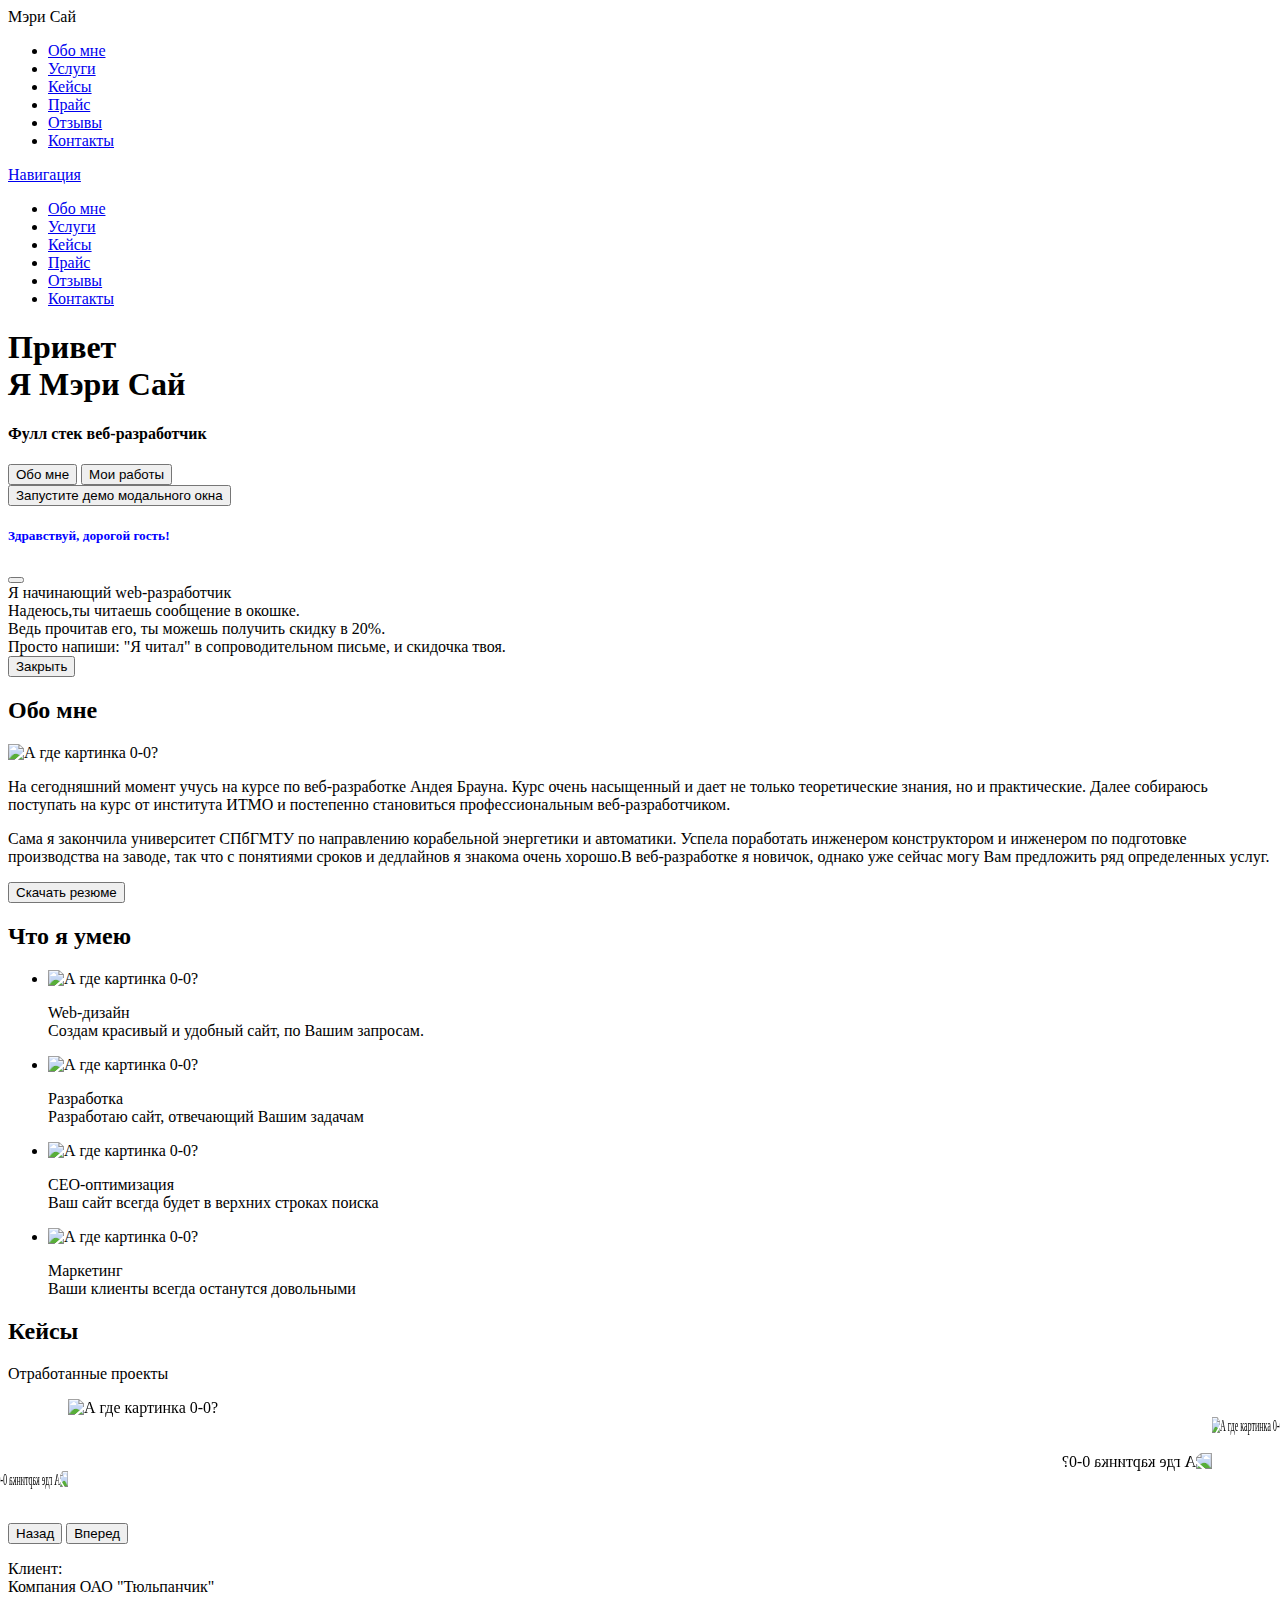
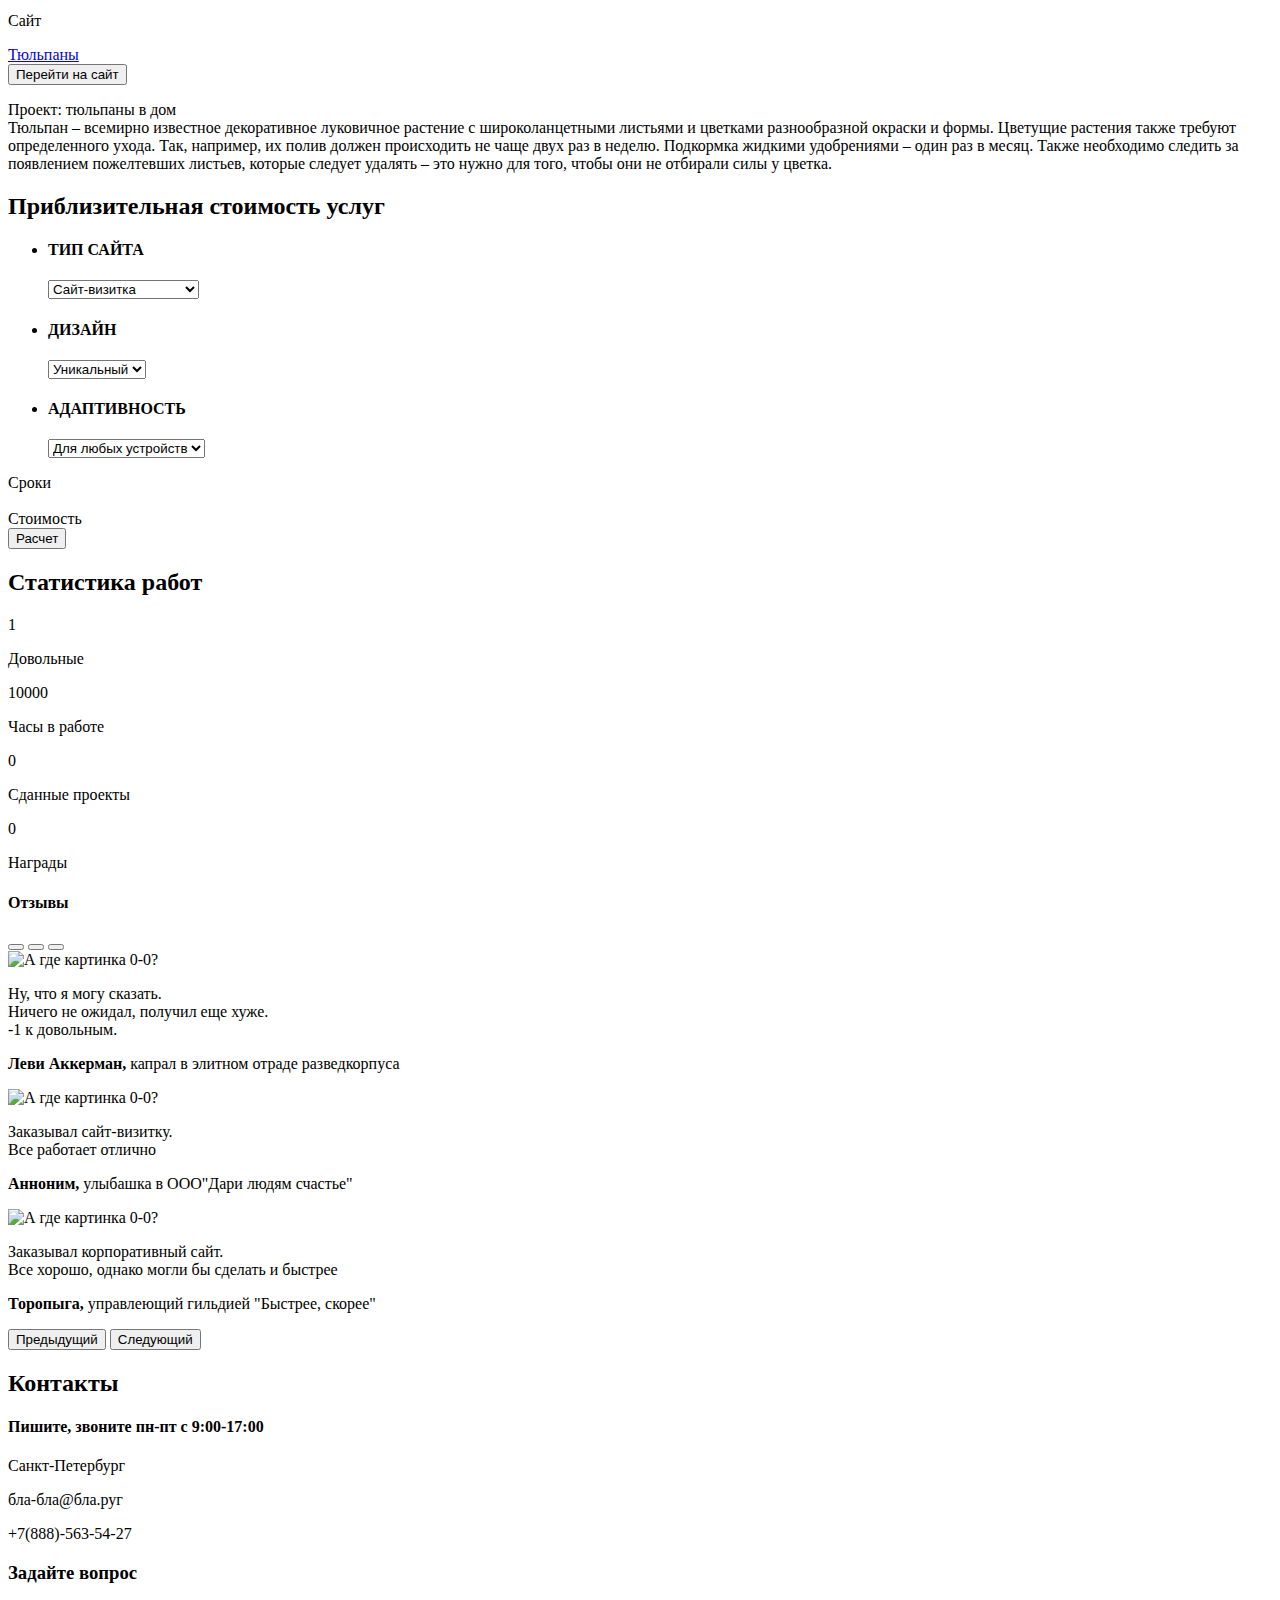
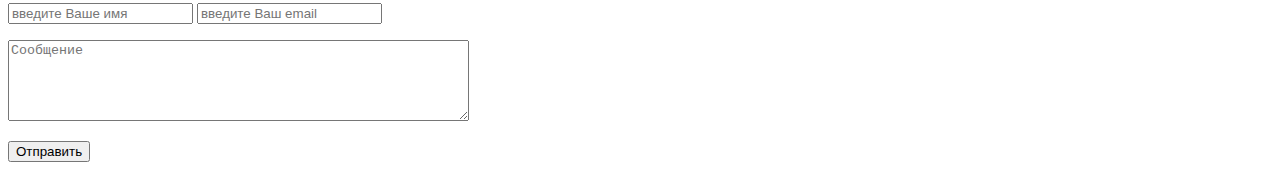
==== index.html @ 0d6e48a0 "hw12" ====
<!DOCTYPE html>
<html lang="en">

<head>
    <meta charset="UTF-8">
    <meta name="description" content="Это моя первая страница">
    <meta name="author" content="Мэри">
    <meta name="robots" content="noindex, nofollow">
    <meta name="viewport" content="width=device-width, initial-scale=1.0">
    <meta property="og:title" content="Это моя первая страница">
    <title>Мэри Потёмкина - веб-разработчик</title>
    <link rel="stylesheet" href="css/reset.css">
    <link rel="stylesheet" href="css/bootstrap.min.css">
    <link rel="stylesheet" href="css/font-awesome.css">
    <link rel="preconnect" href="https://fonts.googleapis.com">
    <link rel="stylesheet" href="css/style.css">
    <link rel="stylesheet" href="css/magnific-popup.css">
    <link rel="stylesheet" href="css/preloader.css">
 
</head>

<body>
    <div class="preloader"><div class="preloader-5"></div></div>
    <header>

        <nav>
            <div class="container">
                <div class="row">
                    <div class="col-xxl-3 col-xl-3 col-lg-3 col-7">
                        <div class="logo">Мэри Cай</div>
                    </div>
                    <div class="px-0 col-xxl-6 col-xl-7 col-lg-8 offset-xxl-3 offset-xl-2 offset-lg-1 d-none d-lg-block">
                        <div class="menu">
                            <ul>
                                <li><a  href="#title_me1">Обо мне</a></li>
                                <li><a  href="#title_ican1">Услуги</a></li>
                                <li><a  href="#title_case1">Кейсы</a></li>
                                <li><a  href="#title_price1">Прайс</a></li>
                                <li><a  href="#title_comment1">Отзывы</a></li>
                                <li><a href="#title_contact1">Контакты</a></li>
                            </ul>
                        </div>
                    </div>
                    <div class="col-5 d-flex d-lg-none flex-column justify-content-center align-items-end ">
                        <div class="dropdown">
                            <a class="btn  btn-outline-light dropdown-toggle" href="#" role="button" id="dropdownMenuLink" data-bs-toggle="dropdown" aria-expanded="false">
                                Навигация
                            </a>

                            <ul class="dropdown-menu" aria-labelledby="dropdownMenuLink">

                                <li><a class="dropdown-item" href="#title_me1">Обо мне</a></li>
                                <li><a class="dropdown-item" href="#title_ican1">Услуги</a></li>
                                <li><a class="dropdown-item" href="#title_case1">Кейсы</a></li>
                                <li><a class="dropdown-item" href="#title_price1">Прайс</a></li>
                                <li><a class="dropdown-item" href="#title_comment1">Отзывы</a></li>
                                <li><a class="dropdown-item" href="#title_contact1">Контакты</a></li>
                            </ul>
                        </div>
                    </div>
                </div>
            </div>
        </nav>

    </header>
    <main>
        <section class="main">
            <div class="container h-100">
                <div class="row align-items-center h-100">
                    <div class="col-lg-6">
                        <div class="title_container">
                            <h1>Привет <br> Я Мэри Caй</h1>
                            <h4><i class="fa fa-paper-plane-o custom-plane" aria-hidden="true"></i>Фулл стек веб-разработчик</h4>
                            <form action="#"> <input type="button" value="Обо мне">
                                <input type="button" value="Мои работы">
                            </form>
                        </div>
                    </div>
                </div>
            </div>
            <button type="button" id="modal" class=" d-none btn btn-primary" data-bs-toggle="modal" data-bs-target="#exampleModal">
  Запустите демо модального окна 
</button>
           
            <div class="modal fade" id="exampleModal" tabindex="-1" aria-labelledby="exampleModalLabel" aria-hidden="true">
  <div class="modal-dialog">
    <div class="modal-content">
      <div class="modal-header">
        <h5 class="modal-title" id="exampleModalLabel">Здравствуй, дорогой гость!</h5>
        <button type="button" class="btn-close" data-bs-dismiss="modal" aria-label="Закрыть"></button>
      </div>
      <div class="modal-body">
        Я начинающий web-разработчик<br>Надеюсь,ты читаешь сообщение в окошке.<br>Ведь прочитав его, ты можешь получить скидку в 20%.
        <br>Просто напиши: "Я читал" в сопроводительном письме, и скидочка твоя.
      </div>
      <div class="modal-footer">
        <button type="button" class="btn btn-secondary" data-bs-dismiss="modal">Закрыть</button>
      </div>
    </div>
  </div>
</div>

        </section>

        <section class="title_me" id="title_me1">
            <h2>Обо мне</h2>
            <img src="img/i.jpg" style="width: 200px" alt="А где картинка 0-0?">
            <div class="Text">
                <p class="one">На сегодняшний момент учусь на курсе по веб-разработке Андея Брауна. Курс очень насыщенный и дает не только теоретические знания, но и практические. Далее собираюсь поступать на курс от института ИТМО и постепенно становиться профессиональным веб-разработчиком.</p>
                <p class="two">Сама я закончила университет СПбГМТУ по направлению корабельной энергетики и автоматики. Успела поработать инженером конструктором и инженером по подготовке производства на заводе, так что с понятиями сроков и дедлайнов я знакома очень хорошо.В веб-разработке я новичок, однако уже сейчас могу Вам предложить ряд определенных услуг.</p>
            </div>
            <form action=""><input type="button" value="Скачать резюме"></form>
        </section>


        <section class="title_ican" id="title_ican1">
            <h2>Что я умею</h2>
            <ul>

                <li class="web"><img src="img/notebook.png" style="height: 45px" alt="А где картинка 0-0?"><br>
                    <p>Web-дизайн<br>Создам красивый и удобный сайт, по Вашим запросам.</p>
                </li>
                <!--<span class="make">Создам красивый и удобный сайт,<br> соответствующий Вашим желаниям.</span>-->

                <li class="razrab"><img src="img/Arrows.png" style="height: 45px" alt="А где картинка 0-0?"><br>
                    <p>Разработка<br>Разработаю сайт, отвечающий Вашим задачам</p>
                </li>
                <!--  <span class="zadacha">Разработаю сайт <br> отвечающий Вашим задачам</span>-->

                <li class="ceo"><img src="img/Rocket.png" style="height: 45px" alt="А где картинка 0-0?"><br>
                    <p>CЕО-оптимизация<br>Ваш сайт всегда будет в верхних строках поиска</p>
                </li>
                <!--<span class="information"> Ваши клиенты слегкостью смогут найти сайт и интересующую их информацию</span>-->

                <li class="marketing"><img src="img/mouthpiece.png" style="height: 45px" alt="А где картинка 0-0?"><br>
                    <p>Маркетинг<br>Ваши клиенты всегда останутся довольными</p>
                </li>
                <!--<span class="happy">Ваши клиенты <br> всегда останутся <br>довольными</span>-->
            </ul>
        </section>


        <section class="title_case" id="title_case1">

            <h2>Кейсы</h2>
            <p class="projekt">Отработанные проекты</p>
            <!--<img src="img/photo.png" style="width:70%" alt="А где картинка 0-0?">-->
            <div class="carousel-3d" data-gap="20">
    <figure class="galery">
        <div><img class="image-link" src="img/lightpicture.svg" data-src="img/flower2.jpg"  href="img/flower2.jpg" alt="А где картинка 0-0?"/></div>
        <div><img class="image-link" src="img/lightpicture.svg" data-src="img/flower3.jpg"  href="img/flower3.jpg" alt="А где картинка 0-0?"/></div>
        <div><img class="image-link" src="img/lightpicture.svg" data-src="img/flower5.jpg"  href="img/flower5.jpg" alt="А где картинка 0-0?"/></div>
         <div><img class="image-link" src="img/lightpicture.svg" data-src="img/flower7.jpg" href="img/flower7.jpg" alt="А где картинка 0-0?"/></div>
        <div><img class="image-link" src="img/lightpicture.svg" data-src="img/flower4.jpg" href="img/flower4.jpg" alt="А где картинка 0-0?"/></div>
        <div><img class="image-link" src="img/lightpicture.svg" data-src="img/flower.jpg"  href="img/flower.jpg" alt="А где картинка 0-0?"/></div>
     
      
    </figure>
    <div class="case">
        <button class="nav prev">Назад</button>
        <button class="nav next">Вперед</button>
    </div>
</div>
            <div class="container">
                <div class="row">  
                    <div class="col-xxl-2 col-xl-2 col-lg-3 col-md-4 col-sm-5 ">
                        <p class="kli">Клиент:
                            <br> <span class="klis">Компания ОАО "Тюльпанчик"</span>
                        </p>
                        <p class="sait">Сайт</p>
                        <a href="https://ru.wikipedia.org/wiki/%D0%A2%D1%8E%D0%BB%D1%8C%D0%BF%D0%B0%D0%BD">Тюльпаны</a>
                        <form action="#"><input type="submit" value="Перейти на сайт"></form>
                    </div>
                    <div class="col-xxl-9 col-xl-9 col-lg-8 col-md-7 offset-xxl-1 offset-xl-1  offset-lg-1 offset-md-1 ">
                        <p class="Pro">Проект: тюльпаны в дом<br>
                            <span class="tp">Тюльпан – всемирно известное декоративное луковичное растение с широколанцетными листьями и цветками разнообразной окраски и формы. Цветущие растения также требуют определенного ухода. Так, например, их полив должен происходить не чаще двух раз в неделю. Подкормка жидкими удобрениями – один раз в месяц. Также необходимо следить за появлением пожелтевших листьев, которые следует удалять – это нужно для того, чтобы они не отбирали силы у цветка.</span>
                        </p>
                    </div>
                </div>
            </div>
        </section>


        <section class="title_price" id="title_price1">
            <h2>Приблизительная стоимость услуг</h2>
            <ul>
                <li>
                    <h4>ТИП САЙТА</h4>
                </li>
                <select name="list1" id="list1" option>
                   
                    <option value="1">Сайт-визитка</option>
                    <option value="2">Корпоративный сайт</option>
                    <option value="3">Интернет магазин</option>
                </select>
                <li>
                    <h4>ДИЗАЙН</h4>
                </li>
                <select name="list1" id="list2" option>
                    <option value="1">Уникальный</option>
                    <option value="2">Шаблонный</option>
                </select>
                <li>
                    <h4>АДАПТИВНОСТЬ</h4>
                </li>
                <select name="list1" id="list3" option>
        
                    <option value="1">Для любых устройств</option>
                    <option value="2">Только для ПК</option>
                    
                </select>
            </ul>
            <span id="js-result">Сроки<br> <br>Стоимость</span>
            <form action="#">
            <input id="js-button" type="button" value="Расчет"></form>
        </section>


        <section class="title_statistika" id="title_statistika1">
            <h2>Статистика работ</h2>
           
            <div class="container">
                <div class="row justify-content-around">
                    <div class="dov col-3">
                        <p  class="num">1</p><span>Довольные</span>
                    </div>
               

                    <div class="hower col-3">
                        <p class="num1">10000</p><span>Часы в работе</span>
                    </div>
                   

                    <div class="zakoncheno col-3">
                        <p class="num2">0</p><span>Сданные проекты</span>
                    </div>
                    

                    <div class="pice col-3">
                        <p class="num3">0</p><span>Награды</span>
                    </div>
                </div>
            </div>
        </section>


        <section class="title_comment" id="title_comment1">
            <h4>Отзывы</h4>
          
            <div id="carouselExampleIndicators" class="carousel carousel-dark slide" data-bs-ride="true">
  <div class="carousel-indicators">
   <form action="">
    <button type="radio" data-bs-target="#carouselExampleIndicators" data-bs-slide-to="0" class="active" aria-current="true" aria-label="Slide 1"></button>
    <button type="radio" data-bs-target="#carouselExampleIndicators" data-bs-slide-to="1" aria-label="Slide 2"></button>
    <button type="radio" data-bs-target="#carouselExampleIndicators" data-bs-slide-to="2" aria-label="Slide 3"></button>
    </form>
  </div>
  <div class="carousel-inner">
    <div class="carousel-item active">
      <img class="Levi" , src="img/Levi.jpg" style="width: 120px" alt="А где картинка 0-0?">
       <p>Ну, что я могу сказать.<br> Ничего не ожидал, получил еще хуже. <br>-1 к довольным.</p>
        <p class="Livi"><b>Леви Аккерман,</b> капрал в элитном отраде разведкорпуса</p>
    </div>
    <div class="carousel-item">
      <img class="smile", src="img/smile2.png" style="width: 200px" alt="А где картинка 0-0?">
         <p>Заказывал сайт-визитку.<br>Все работает отлично</p>
        <p class="Livi"><b>Анноним,</b> улыбашка в ООО"Дари людям счастье"</p>
    </div>
    <div class="carousel-item">
      <img class="faster" src="img/fast.jpg"  style="width: 200px" alt="А где картинка 0-0?">
       <p>Заказывал корпоративный сайт.<br>Все хорошо, однако могли бы сделать и быстрее</p>
        <p class="Livi"><b>Торопыга,</b> управлеющий гильдией "Быстрее, скорее"</p>
    </div>
  </div>
  <button class="carousel-control-prev" type="button" data-bs-target="#carouselExampleIndicators" data-bs-slide="prev">
    <span class="carousel-control-prev-icon" aria-hidden="true"></span>
    <span class="visually-hidden">Предыдущий</span>
  </button>
  <button class="carousel-control-next" type="button" data-bs-target="#carouselExampleIndicators" data-bs-slide="next">
    <span class="carousel-control-next-icon" aria-hidden="true"></span>
    <span class="visually-hidden">Следующий</span>
  </button>
</div>
        </section>


        <section class="title_contact" id="title_contact1">
            <h2>Контакты</h2>
            <h4>Пишите, звоните пн-пт с 9:00-17:00</h4>
            <div class="container-fluid">
                <div class="contact d-flex">
                    <div class="container">
                        <div class="row justify-content-around">
                            <div class="p1 d-flex col-4">
                                <p>Санкт-Петербург</p>
                            </div>
                            <div class="p2 d-flex col-4">
                                <p>бла-бла@бла.руг</p>
                            </div>
                            <div class="p3 d-flex col-4">
                                <p>+7(888)-563-54-27</p>
                            </div>
                                <h3>Задайте вопрос</h3>
                        </div>
                        <form action="#">
                            <input class="text" type="text" name="text_input" value="" placeholder="введите Ваше имя">
                            <input class="email" type="email" value="" placeholder="введите Ваш email">
                            <p class="p5"><textarea name="name1" id="id1" cols="55" rows="5" value="" placeholder="Сообщение"></textarea></p>
                            <input class="ot" type="button" value="Отправить">
                        </form>
                    </div>
                </div>
            </div>
        </section>
    </main>
    <script src="js/bootstrap.bundle.min.js"></script>
    <script src="js/jquery-3.6.0.min.js"></script>
    <script src="js/jquery.magnific-popup.min.js"></script>
   <script src="js/MyScript5.js"></script>
   <script src="js/MyCase.js"></script>

</body>

</html>
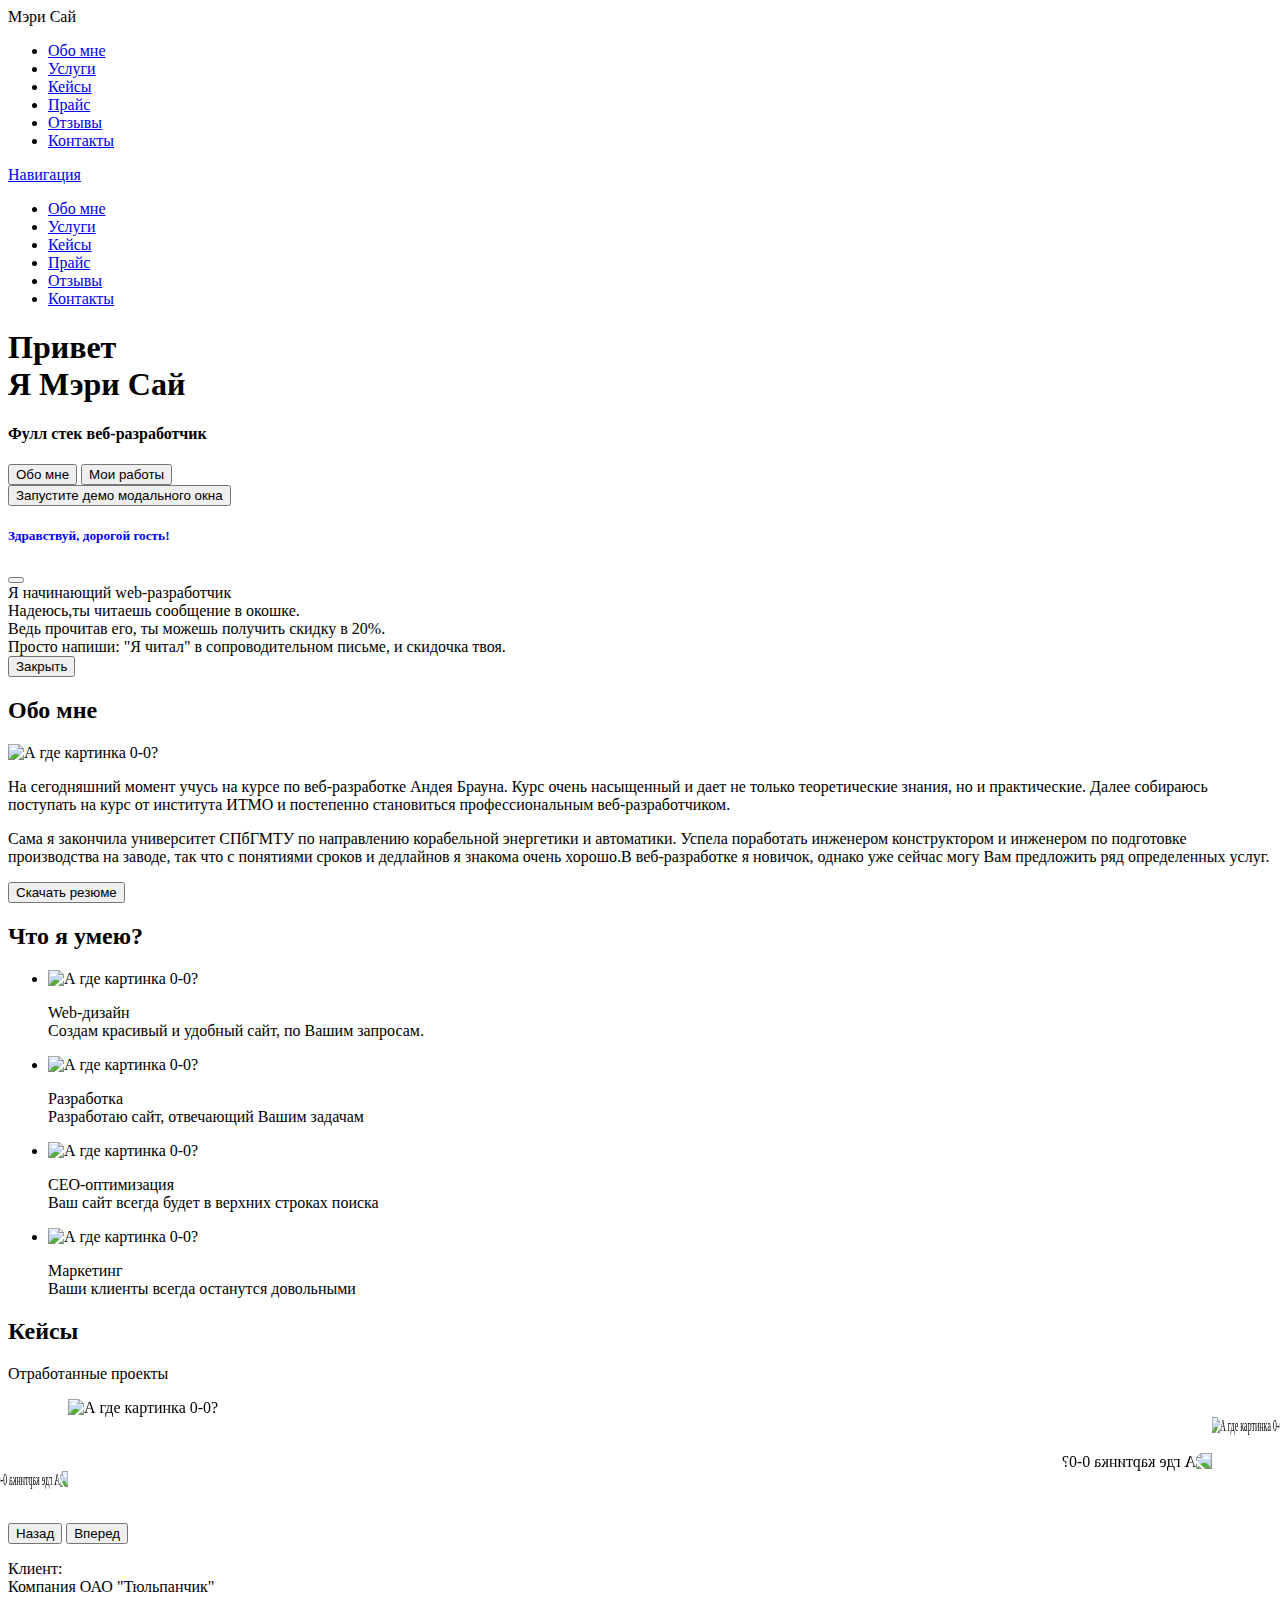
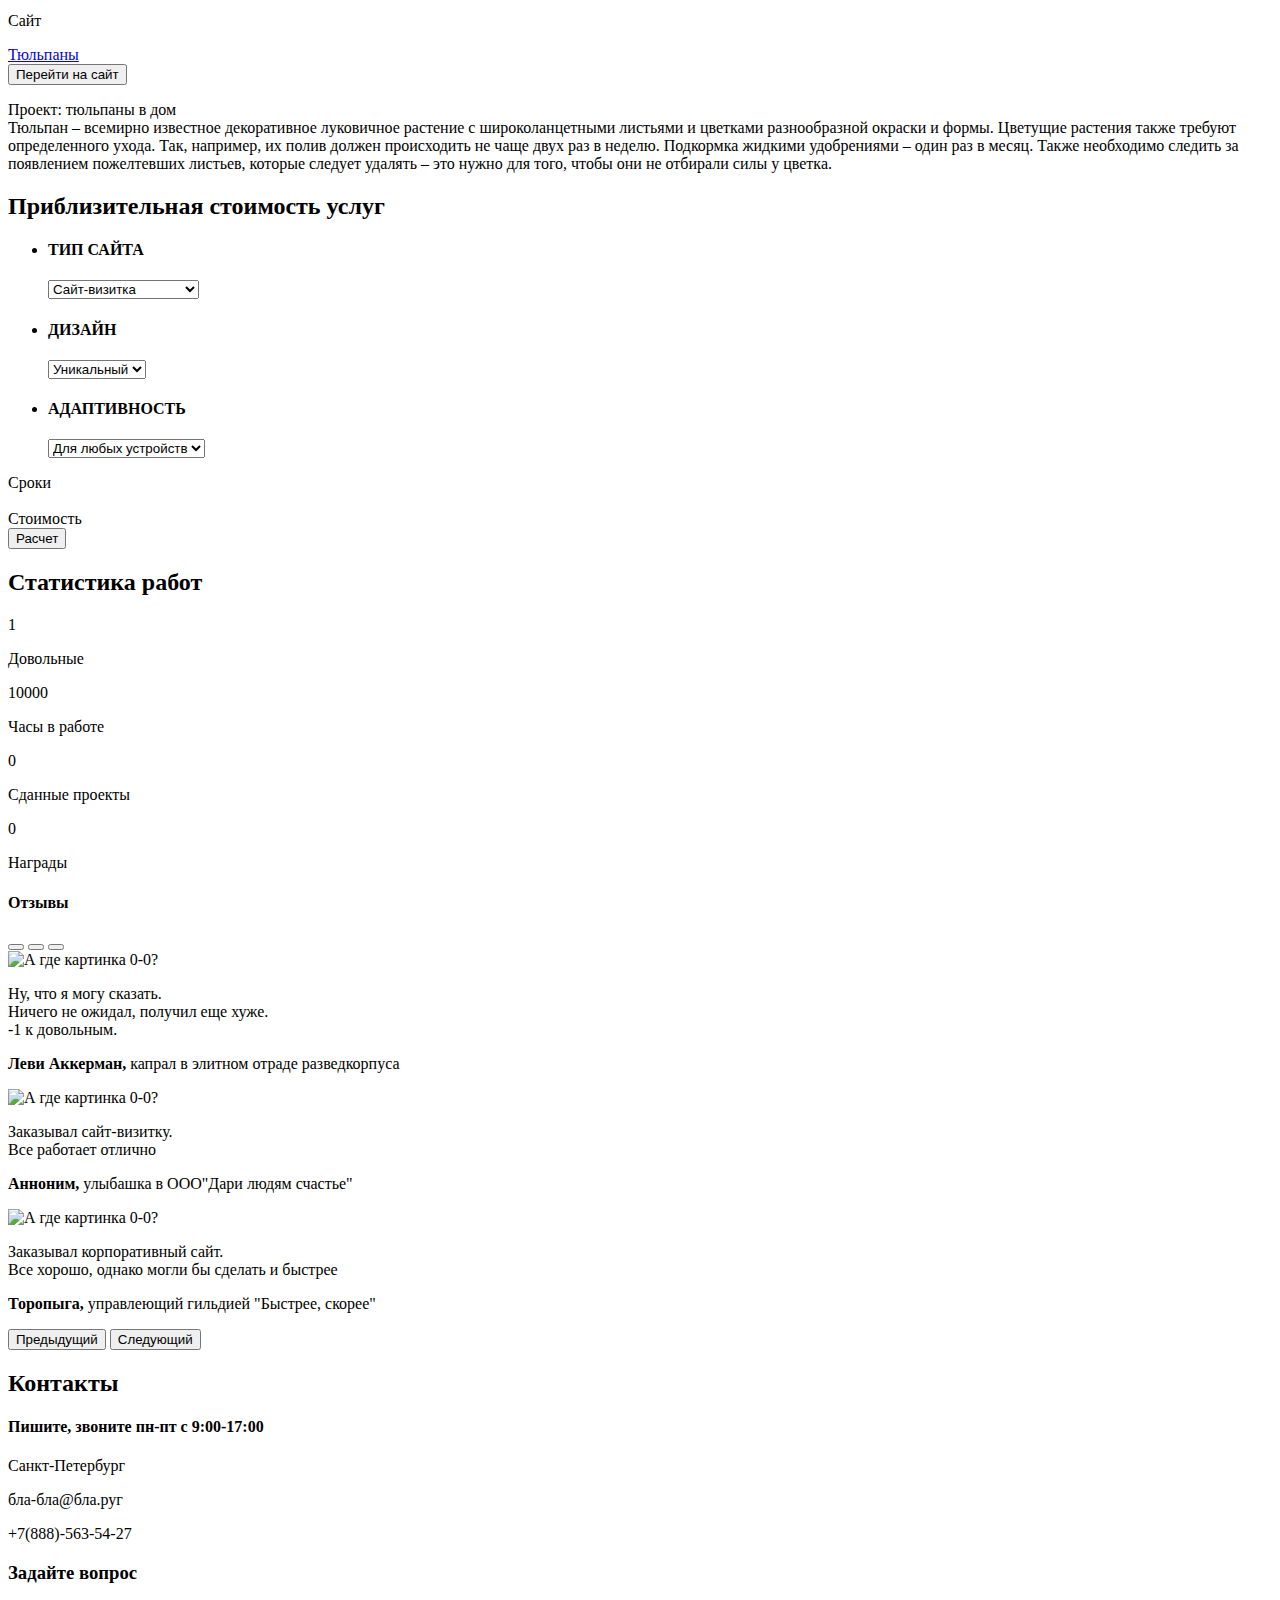
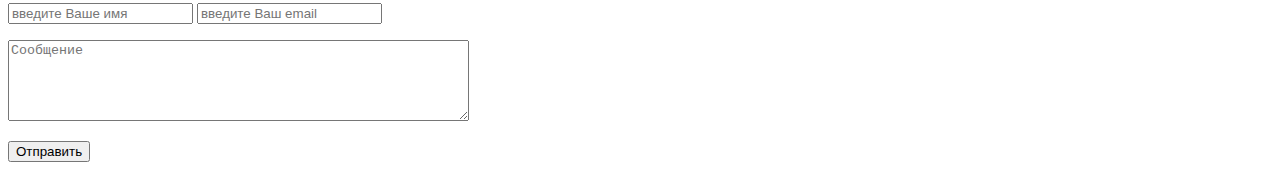
==== commit 4f1bfb79: "12" ====
--- a/index.html
+++ b/index.html
@@ -114,7 +114,7 @@
 
 
         <section class="title_ican" id="title_ican1">
-            <h2>Что я умею</h2>
+            <h2>Что я умею?</h2>
             <ul>
 
                 <li class="web"><img src="img/notebook.png" style="height: 45px" alt="А где картинка 0-0?"><br>
